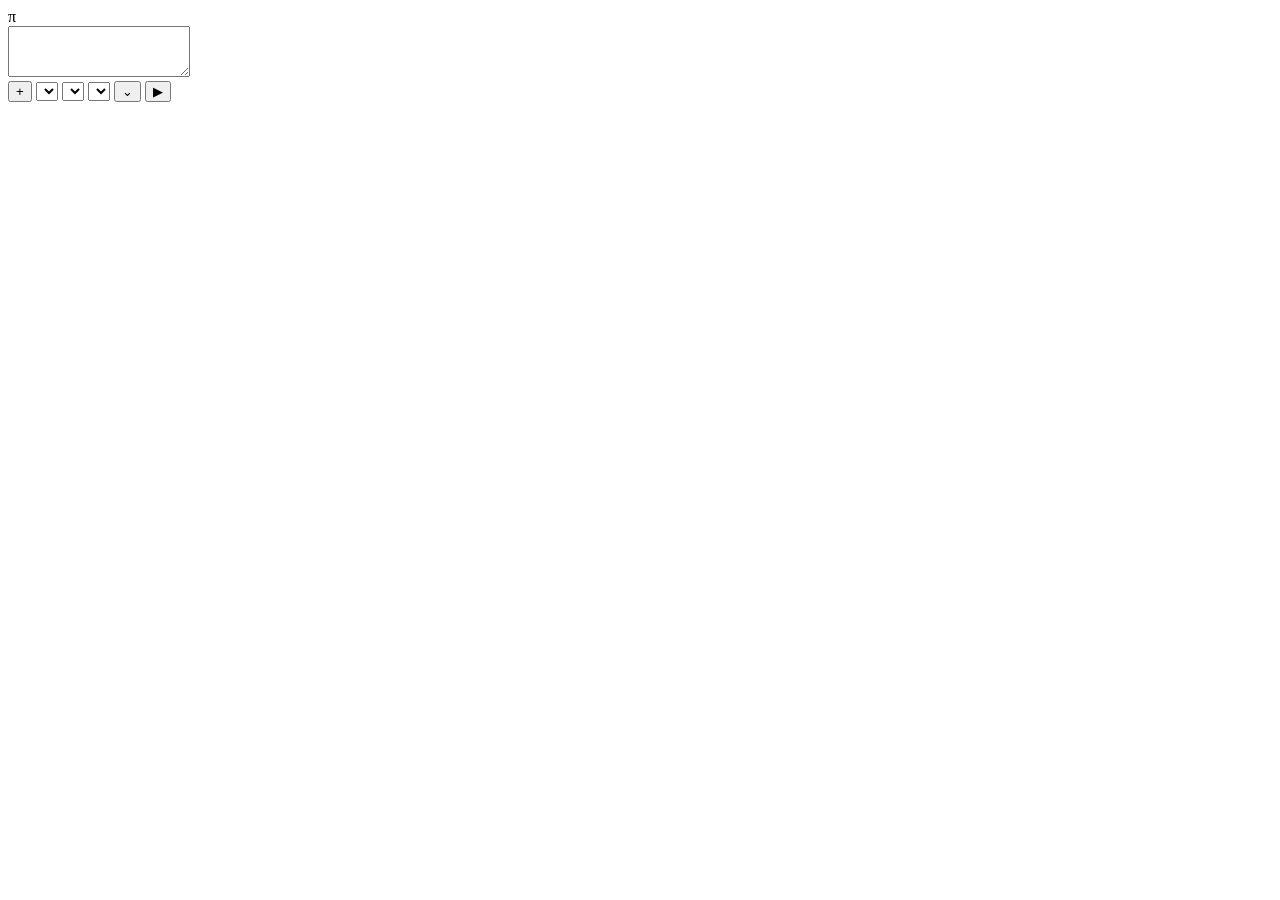
==== src/main/resources/web/chat.html @ 63f135c0 "feat(composer): move the composer and edits strip into JCEF Phase two of the move off Swing. The tra" ====
<!DOCTYPE html>
<html lang="en">
<head>
  <meta charset="utf-8">
  <meta http-equiv="Content-Security-Policy"
        content="default-src 'none'; style-src 'unsafe-inline'; script-src 'unsafe-inline'; img-src data:;">
  <title>Pi chat</title>
  <link rel="stylesheet" href="app.css">
</head>
<body class="chat">
<div id="chat-root">
  <div id="scroller" class="transcript">
    <div id="empty" class="empty">
      <div class="glyph">&pi;</div>
      <div class="empty-title"></div>
      <div class="empty-path"></div>
    </div>
    <div id="earlier"></div>
    <div id="messages"></div>
    <div id="streaming"></div>
  </div>

  <div id="edits" class="edits" hidden></div>

  <div id="composer">
    <div id="attachments" class="attachments" hidden></div>
    <div id="command-popup" class="command-popup" hidden></div>
    <div id="input-shell">
      <textarea id="input" rows="3" spellcheck="false"></textarea>
    </div>
    <div id="controls">
      <button id="attach" class="icon-btn" title="">+</button>
      <select id="provider" class="combo"></select>
      <select id="model" class="combo"></select>
      <select id="thinking" class="combo"></select>
      <span class="spacer"></span>
      <span id="context" class="context" hidden></span>
      <button id="compact" class="icon-btn" title="">⌄</button>
      <button id="stop" class="icon-btn danger" title="" hidden>■</button>
      <button id="send" class="icon-btn primary" title="">▶</button>
    </div>
  </div>
</div>
<script src="chat.js"></script>
</body>
</html>
---- src/main/resources/web/app.css ----
/*
 * Every colour and metric comes in as a CSS custom property set by the plugin, so the view
 * follows the IDE's theme and the user's font-size setting without the stylesheet knowing
 * anything about either.
 */
:root {
  --chat-bg: #141517;
  --surface-bg: #1b1c1f;
  --input-bg: #222327;
  --text-fg: #dfe1e5;
  --muted-fg: #8b9098;
  --accent: #4d8eff;
  --on-accent: #ffffff;
  --border: #2c2e33;
  --code-bg: #1e2024;
  --user-bubble-bg: #242830;
  --user-bubble-fg: #dfe1e5;
  --error-bg: #3b2b2b;
  --error-fg: #e07a7a;
  --thinking-fg: #868a91;
  --divider: #232428;
  --font: 13px system-ui, sans-serif;
  --mono: 12px ui-monospace, monospace;
}

* { box-sizing: border-box; }

html, body {
  margin: 0;
  height: 100%;
  overflow: hidden;
  background: var(--chat-bg);
  color: var(--text-fg);
  font: var(--font);
}

#root { display: flex; height: 100%; }

/* ------------------------------------------------------------------ sidebar */

#sidebar {
  width: 240px;
  min-width: 140px;
  flex: 0 0 auto;
  background: var(--surface-bg);
  border-right: 1px solid var(--border);
  overflow-y: auto;
}
#sidebar[hidden] { display: none; }

.sessions { padding: 4px 0; }

.session {
  padding: 6px 10px;
  cursor: default;
  white-space: nowrap;
  overflow: hidden;
  text-overflow: ellipsis;
}
.session:hover { background: var(--input-bg); }
.session.active { background: var(--accent); color: var(--on-accent); }
.session .when { color: var(--muted-fg); font-size: 0.85em; margin-left: 6px; }
.session.active .when { color: var(--on-accent); opacity: 0.8; }
.sessions-empty { padding: 10px; color: var(--muted-fg); }

/* --------------------------------------------------------------------- main */

#main { flex: 1 1 auto; display: flex; flex-direction: column; min-width: 0; }

#statusbar {
  display: flex;
  align-items: center;
  padding: 5px 12px;
  color: var(--muted-fg);
  font-size: 0.9em;
  flex: 0 0 auto;
}
#status { flex: 1 1 auto; overflow: hidden; text-overflow: ellipsis; white-space: nowrap; }
.branch::before { content: "⑂ "; }

.transcript {
  flex: 1 1 auto;
  overflow-y: auto;
  overflow-x: hidden;
  padding: 0 12px;
  /* Keeps the newest message pinned while content streams in above it. */
  overflow-anchor: auto;
}

.empty {
  height: 100%;
  display: flex;
  flex-direction: column;
  align-items: center;
  justify-content: center;
  color: var(--muted-fg);
}
.empty[hidden] { display: none; }
.empty .glyph { font-size: 56px; opacity: 0.25; }
.empty-title { margin-top: 10px; font-size: 1.15em; }
.empty-path { margin-top: 4px; font-size: 0.85em; opacity: 0.7; }

/* ----------------------------------------------------------------- messages */

.msg { padding: 10px 2px; border-bottom: 1px solid var(--divider); }
.msg-tool { padding: 0 2px 4px; border-bottom: none; }

.msg-user { display: flex; justify-content: flex-end; border-bottom: none; }
.msg-user .bubble {
  max-width: 85%;
  background: var(--user-bubble-bg);
  color: var(--user-bubble-fg);
  padding: 8px 12px;
  border-radius: 12px 12px 2px 12px;
}
.msg-user .bubble p:first-child { margin-top: 0; }
.msg-user .bubble p:last-child { margin-bottom: 0; }
.attached { opacity: 0.75; font-size: 0.9em; }

.msg-notice { color: var(--muted-fg); font-size: 0.9em; text-align: center; }

.msg p { margin: 0 0 6px; }
.msg h1, .msg h2, .msg h3, .msg h4 { margin: 10px 0 4px; font-size: 1.05em; }
.msg ul, .msg ol { margin: 2px 0 6px; padding-left: 22px; }
.msg li { margin: 1px 0; }
.msg a { color: var(--accent); }
.msg blockquote {
  margin: 4px 0 6px 8px;
  padding-left: 8px;
  border-left: 2px solid var(--muted-fg);
  color: var(--muted-fg);
}
.msg table { border-collapse: collapse; margin: 4px 0 8px; }
.msg th, .msg td { border: 1px solid var(--border); padding: 2px 8px; text-align: left; }
.msg code { font: var(--mono); background: var(--code-bg); padding: 0 3px; border-radius: 3px; }

.error-box {
  background: var(--error-bg);
  color: var(--error-fg);
  padding: 6px 10px;
  border-radius: 6px;
  margin: 4px 0;
}

.usage { color: var(--muted-fg); font-size: 0.8em; margin-top: 2px; }

/* --------------------------------------------------------- collapsible bits */

.sec { margin: 3px 0; }
.sec > summary {
  cursor: default;
  list-style: none;
  display: flex;
  align-items: baseline;
  gap: 8px;
  padding: 2px 0;
  color: var(--muted-fg);
  font-size: 0.9em;
}
.sec > summary::-webkit-details-marker { display: none; }
.sec > summary::before { content: "▸"; width: 10px; flex: 0 0 auto; }
.sec[open] > summary::before { content: "▾"; }
.sec-title { color: var(--accent); }
.sec.thinking .sec-title { color: var(--thinking-fg); }
.sec.error .sec-title { color: var(--error-fg); }
.sec-sub {
  overflow: hidden;
  text-overflow: ellipsis;
  white-space: nowrap;
  opacity: 0.8;
}
.thinking-body { color: var(--thinking-fg); font-size: 0.95em; padding: 2px 0 4px 18px; }

/* --------------------------------------------------------------- code blocks */

.code-wrap {
  background: var(--code-bg);
  border: 1px solid var(--border);
  border-radius: 6px;
  margin: 4px 0 8px;
  overflow: hidden;
}
.code-head {
  display: flex;
  align-items: center;
  padding: 2px 8px;
  color: var(--muted-fg);
  font-size: 0.8em;
}
.code-lang { flex: 1 1 auto; }
.code-copy {
  background: none;
  border: none;
  color: var(--muted-fg);
  cursor: default;
  font-size: 1.1em;
  padding: 0 2px;
}
.code-copy:hover { color: var(--text-fg); }
pre.code {
  margin: 0;
  padding: 6px 10px;
  font: var(--mono);
  overflow-x: auto;
  white-space: pre;
}

/* -------------------------------------------------------------------- edits */

.edits {
  flex: 0 0 auto;
  border-top: 1px solid var(--border);
  padding: 4px 12px;
  font-size: 0.9em;
  max-height: 110px;
  overflow-y: auto;
}
.edits[hidden] { display: none; }
.edit-row { display: flex; gap: 8px; padding: 1px 0; }
.edit-path { flex: 1 1 auto; overflow: hidden; text-overflow: ellipsis; white-space: nowrap; color: var(--accent); }
.edit-add { color: #6aa84f; }
.edit-del { color: var(--error-fg); }

/* ----------------------------------------------------------------- composer */

#composer {
  flex: 0 0 auto;
  background: var(--surface-bg);
  border-top: 1px solid var(--border);
  padding: 8px 10px;
  position: relative;
}

.attachments { display: flex; flex-wrap: wrap; gap: 6px; margin-bottom: 6px; }
.attachments[hidden] { display: none; }
.chip {
  display: flex;
  align-items: center;
  gap: 6px;
  background: var(--input-bg);
  border: 1px solid var(--border);
  border-radius: 12px;
  padding: 2px 8px;
  font-size: 0.85em;
}
.chip button { background: none; border: none; color: var(--muted-fg); cursor: default; }

#input-shell {
  background: var(--input-bg);
  border: 1px solid var(--border);
  border-radius: 8px;
  padding: 6px 8px;
}
#input-shell.focused { border-color: var(--accent); }

#input {
  width: 100%;
  background: transparent;
  border: none;
  outline: none;
  resize: none;
  color: var(--text-fg);
  font: var(--font);
  /* Grows with the message; the plugin caps it so the transcript keeps its room. */
  max-height: 180px;
  overflow-y: auto;
}
#input::placeholder { color: var(--muted-fg); }

#controls { display: flex; align-items: center; gap: 6px; margin-top: 8px; }
.spacer { flex: 1 1 auto; }

.combo {
  background: var(--input-bg);
  color: var(--text-fg);
  border: 1px solid var(--border);
  border-radius: 4px;
  padding: 3px 4px;
  font: var(--font);
  max-width: 170px;
}
.combo:disabled { opacity: 0.5; }

.icon-btn {
  background: var(--input-bg);
  color: var(--text-fg);
  border: 1px solid var(--border);
  border-radius: 6px;
  min-width: 30px;
  height: 26px;
  cursor: default;
  font: var(--font);
}
.icon-btn:hover { background: var(--border); }
.icon-btn.primary { background: var(--accent); color: var(--on-accent); border-color: var(--accent); }
.icon-btn.danger { color: var(--error-fg); }
.icon-btn[hidden] { display: none; }
.icon-btn:disabled { opacity: 0.5; }

.context { color: var(--muted-fg); font-size: 0.85em; }
.context[hidden] { display: none; }

/* ----------------------------------------------------------- command popup */

.command-popup {
  position: absolute;
  left: 10px;
  right: 10px;
  bottom: calc(100% - 4px);
  max-height: 220px;
  overflow-y: auto;
  background: var(--surface-bg);
  border: 1px solid var(--border);
  border-radius: 6px;
  z-index: 20;
}
.command-popup[hidden] { display: none; }
.cmd { display: flex; gap: 10px; padding: 3px 8px; }
.cmd.sel { background: var(--accent); color: var(--on-accent); }
.cmd-name { font-weight: 600; flex: 0 0 auto; }
.cmd-desc { color: var(--muted-fg); overflow: hidden; text-overflow: ellipsis; white-space: nowrap; }
.cmd.sel .cmd-desc { color: var(--on-accent); opacity: 0.85; }
.cmd-empty { padding: 6px 8px; color: var(--muted-fg); }

/* --------------------------------------------------- transcript-only shell */

body.transcript-only #scroller { height: 100%; padding: 0 12px; }

.earlier-row { display: flex; justify-content: center; padding: 6px 0 10px; }
.load-earlier {
  background: var(--input-bg);
  color: var(--text-fg);
  border: 1px solid var(--border);
  border-radius: 6px;
  padding: 3px 12px;
  font: var(--font);
  cursor: default;
}
.load-earlier:hover { background: var(--border); }

/* ------------------------------------------------- chat shell (phase two) */

body.chat #chat-root {
  display: flex;
  flex-direction: column;
  height: 100%;
}
body.chat #scroller { flex: 1 1 auto; min-height: 0; }
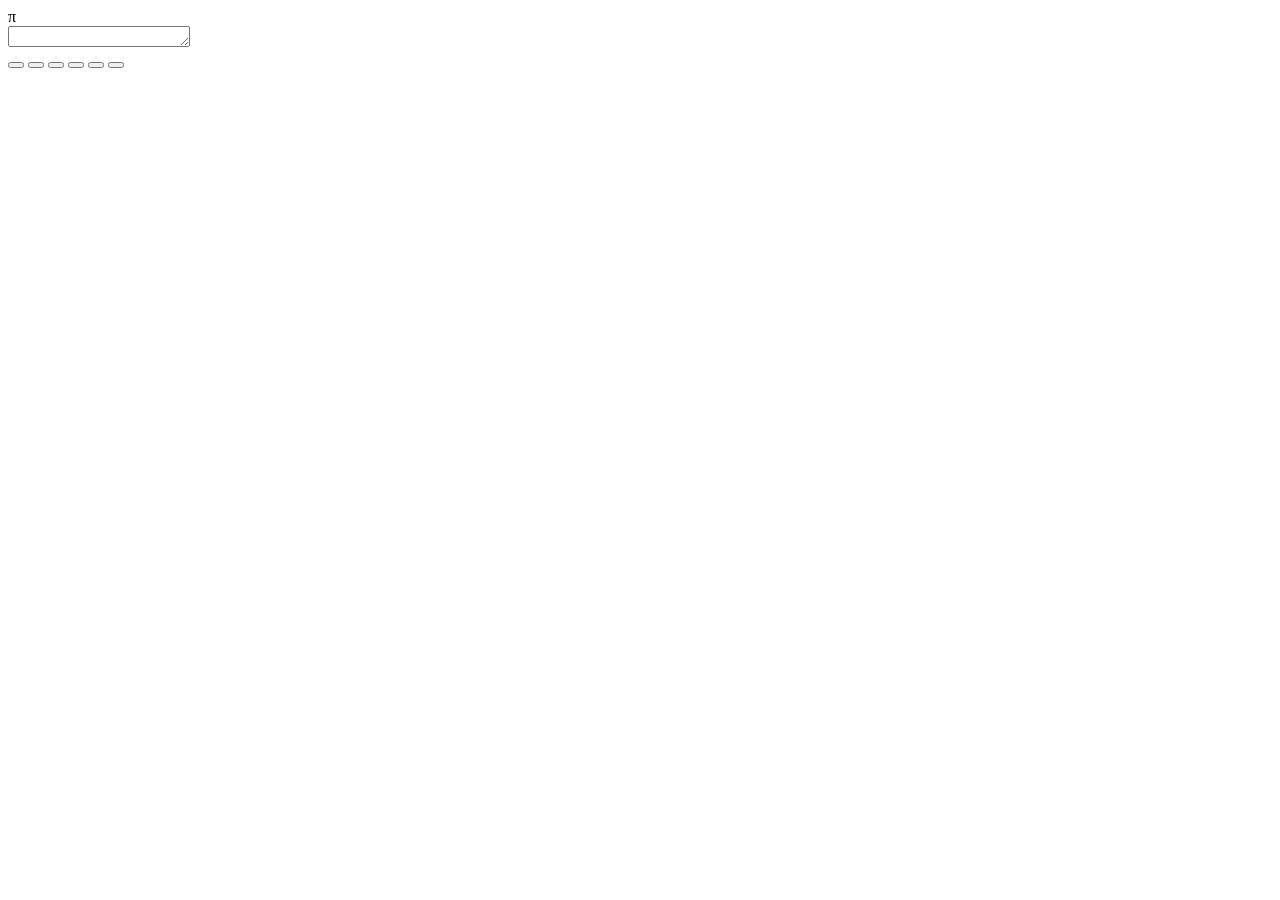
==== commit 5c07fa6e: "feat(composer): rebuild the chat surface to the supplied design Empty state: the pi mark in an accen" ====
--- a/src/main/resources/web/chat.html
+++ b/src/main/resources/web/chat.html
@@ -13,7 +13,7 @@
     <div id="empty" class="empty">
       <div class="glyph">&pi;</div>
       <div class="empty-title"></div>
-      <div class="empty-path"></div>
+      <div class="empty-subtitle"></div>
     </div>
     <div id="earlier"></div>
     <div id="messages"></div>
@@ -23,22 +23,25 @@
   <div id="edits" class="edits" hidden></div>
 
   <div id="composer">
-    <div id="attachments" class="attachments" hidden></div>
     <div id="command-popup" class="command-popup" hidden></div>
-    <div id="input-shell">
-      <textarea id="input" rows="3" spellcheck="false"></textarea>
+
+    <div id="composer-card">
+      <div id="attachments" class="attachments" hidden></div>
+      <textarea id="input" rows="1" spellcheck="false"></textarea>
+      <div id="controls">
+        <button id="attach" class="pill" type="button"></button>
+        <span class="control-divider"></span>
+        <button id="provider" class="pill menu" type="button"></button>
+        <button id="model" class="pill menu" type="button"></button>
+        <button id="thinking" class="pill menu" type="button"></button>
+        <button id="compact" class="pill menu" type="button"></button>
+        <span class="spacer"></span>
+        <button id="stop" class="pill danger" type="button" hidden></button>
+        <button id="send" class="pill primary" type="button"></button>
+      </div>
     </div>
-    <div id="controls">
-      <button id="attach" class="icon-btn" title="">+</button>
-      <select id="provider" class="combo"></select>
-      <select id="model" class="combo"></select>
-      <select id="thinking" class="combo"></select>
-      <span class="spacer"></span>
-      <span id="context" class="context" hidden></span>
-      <button id="compact" class="icon-btn" title="">⌄</button>
-      <button id="stop" class="icon-btn danger" title="" hidden>■</button>
-      <button id="send" class="icon-btn primary" title="">▶</button>
-    </div>
+
+    <div id="menu" class="menu-popup" hidden></div>
   </div>
 </div>
 <script src="chat.js"></script>
--- a/src/main/resources/web/app.css
+++ b/src/main/resources/web/app.css
@@ -10,7 +10,12 @@
   --text-fg: #dfe1e5;
   --muted-fg: #8b9098;
   --accent: #4d8eff;
+  --accent-hover: #3f7df0;
+  --accent-soft: #8a6cff;
+  --accent-border: #3d5c94;
   --on-accent: #ffffff;
+  --pill-bg: #23252b;
+  --pill-hover-bg: #2b2e35;
   --border: #2c2e33;
   --code-bg: #1e2024;
   --user-bubble-bg: #242830;
@@ -96,9 +101,23 @@
   color: var(--muted-fg);
 }
 .empty[hidden] { display: none; }
-.empty .glyph { font-size: 56px; opacity: 0.25; }
-.empty-title { margin-top: 10px; font-size: 1.15em; }
-.empty-path { margin-top: 4px; font-size: 0.85em; opacity: 0.7; }
+.empty .glyph {
+  font-size: 72px;
+  line-height: 1;
+  font-weight: 500;
+  /* The mark carries the only colour on an otherwise empty screen. */
+  background: linear-gradient(160deg, var(--accent), var(--accent-soft));
+  -webkit-background-clip: text;
+  background-clip: text;
+  color: transparent;
+}
+.empty-title {
+  margin-top: 22px;
+  font-size: 1.6em;
+  font-weight: 500;
+  color: var(--text-fg);
+}
+.empty-subtitle { margin-top: 10px; font-size: 0.95em; }
 
 /* ----------------------------------------------------------------- messages */
 
@@ -223,35 +242,38 @@
 
 /* ----------------------------------------------------------------- composer */
 
+/* The card is the only surface down here; a strip behind it would just draw a second edge. */
 #composer {
   flex: 0 0 auto;
-  background: var(--surface-bg);
-  border-top: 1px solid var(--border);
-  padding: 8px 10px;
+  padding: 8px 14px 14px;
   position: relative;
 }
 
-.attachments { display: flex; flex-wrap: wrap; gap: 6px; margin-bottom: 6px; }
+.attachments { display: flex; flex-wrap: wrap; gap: 6px; margin-bottom: 8px; }
 .attachments[hidden] { display: none; }
 .chip {
   display: flex;
   align-items: center;
   gap: 6px;
-  background: var(--input-bg);
-  border: 1px solid var(--border);
-  border-radius: 12px;
-  padding: 2px 8px;
+  background: var(--pill-bg);
+  border: 1px solid var(--border);
+  border-radius: 999px;
+  padding: 3px 10px;
   font-size: 0.85em;
 }
 .chip button { background: none; border: none; color: var(--muted-fg); cursor: default; }
 
-#input-shell {
-  background: var(--input-bg);
-  border: 1px solid var(--border);
-  border-radius: 8px;
-  padding: 6px 8px;
-}
-#input-shell.focused { border-color: var(--accent); }
+/*
+ * One card holds the message and its controls, so the whole composer reads as a single
+ * surface rather than a text box with a toolbar bolted underneath it.
+ */
+#composer-card {
+  background: var(--surface-bg);
+  border: 1px solid var(--border);
+  border-radius: 14px;
+  padding: 14px 14px 12px;
+}
+#composer-card.focused { border-color: var(--accent-border); }
 
 #input {
   width: 100%;
@@ -259,68 +281,140 @@
   border: none;
   outline: none;
   resize: none;
+  display: block;
   color: var(--text-fg);
   font: var(--font);
-  /* Grows with the message; the plugin caps it so the transcript keeps its room. */
+  line-height: 1.5;
+  /* Room for a couple of lines before it starts growing, so the card does not look cramped. */
+  min-height: 42px;
+  /* Grows with the message; capped so the transcript keeps its room. */
   max-height: 180px;
   overflow-y: auto;
 }
 #input::placeholder { color: var(--muted-fg); }
 
-#controls { display: flex; align-items: center; gap: 6px; margin-top: 8px; }
+#controls {
+  display: flex;
+  align-items: center;
+  gap: 8px;
+  margin-top: 10px;
+  flex-wrap: wrap;
+}
 .spacer { flex: 1 1 auto; }
-
-.combo {
-  background: var(--input-bg);
+.control-divider {
+  width: 1px;
+  height: 18px;
+  background: var(--border);
+  flex: 0 0 auto;
+}
+
+/* ------------------------------------------------------------------- pills */
+
+.pill {
+  display: inline-flex;
+  align-items: center;
+  gap: 6px;
+  max-width: 220px;
+  padding: 6px 12px;
+  border: 1px solid var(--border);
+  border-radius: 999px;
+  background: var(--pill-bg);
   color: var(--text-fg);
-  border: 1px solid var(--border);
-  border-radius: 4px;
-  padding: 3px 4px;
   font: var(--font);
-  max-width: 170px;
-}
-.combo:disabled { opacity: 0.5; }
-
-.icon-btn {
-  background: var(--input-bg);
-  color: var(--text-fg);
-  border: 1px solid var(--border);
+  line-height: 1.2;
+  cursor: default;
+  white-space: nowrap;
+}
+.pill:hover { background: var(--pill-hover-bg); border-color: var(--accent-border); }
+.pill[hidden] { display: none; }
+.pill:disabled { opacity: 0.45; }
+.pill:disabled:hover { background: var(--pill-bg); border-color: var(--border); }
+
+.pill .label { overflow: hidden; text-overflow: ellipsis; }
+/* The value carries the meaning; a "思考强度：" style prefix should not compete with it. */
+.pill .prefix { color: var(--muted-fg); }
+.pill .glyph-icon,
+.pill .chevron { flex: 0 0 auto; }
+.pill .chevron { color: var(--muted-fg); margin-left: 2px; }
+
+.pill.primary {
+  background: var(--accent);
+  border-color: var(--accent);
+  color: var(--on-accent);
+  padding: 6px 18px;
+}
+.pill.primary:hover { background: var(--accent-hover); border-color: var(--accent-hover); }
+.pill.primary:disabled:hover { background: var(--accent); border-color: var(--accent); }
+.pill.danger { color: var(--error-fg); }
+.pill.danger:hover { border-color: var(--error-fg); }
+
+/* ------------------------------------------------------------ pill dropdown */
+
+.menu-popup {
+  position: absolute;
+  z-index: 30;
+  min-width: 180px;
+  max-width: 340px;
+  max-height: 280px;
+  overflow-y: auto;
+  padding: 4px;
+  background: var(--surface-bg);
+  border: 1px solid var(--border);
+  border-radius: 10px;
+  box-shadow: 0 8px 24px rgba(0, 0, 0, 0.35);
+}
+.menu-popup[hidden] { display: none; }
+.menu-item {
+  display: flex;
+  align-items: center;
+  gap: 8px;
+  padding: 6px 10px;
   border-radius: 6px;
-  min-width: 30px;
-  height: 26px;
-  cursor: default;
-  font: var(--font);
-}
-.icon-btn:hover { background: var(--border); }
-.icon-btn.primary { background: var(--accent); color: var(--on-accent); border-color: var(--accent); }
-.icon-btn.danger { color: var(--error-fg); }
-.icon-btn[hidden] { display: none; }
-.icon-btn:disabled { opacity: 0.5; }
-
-.context { color: var(--muted-fg); font-size: 0.85em; }
-.context[hidden] { display: none; }
+  white-space: nowrap;
+}
+.menu-item:hover { background: var(--pill-hover-bg); }
+.menu-item .tick { width: 12px; flex: 0 0 auto; color: var(--accent); }
+.menu-item .menu-label { overflow: hidden; text-overflow: ellipsis; }
+.menu-item.selected .menu-label { color: var(--accent); }
+.menu-note {
+  padding: 6px 10px 4px;
+  color: var(--muted-fg);
+  font-size: 0.85em;
+  white-space: nowrap;
+}
+.menu-separator { height: 1px; margin: 4px 6px; background: var(--border); }
 
 /* ----------------------------------------------------------- command popup */
 
 .command-popup {
   position: absolute;
-  left: 10px;
-  right: 10px;
-  bottom: calc(100% - 4px);
-  max-height: 220px;
-  overflow-y: auto;
+  /* Lined up with the composer card it hangs above. */
+  left: 14px;
+  right: 14px;
+  bottom: calc(100% - 8px);
+  max-height: 240px;
+  overflow-y: auto;
+  padding: 4px;
   background: var(--surface-bg);
   border: 1px solid var(--border);
+  border-radius: 12px;
+  box-shadow: 0 8px 24px rgba(0, 0, 0, 0.35);
+  z-index: 20;
+}
+.command-popup[hidden] { display: none; }
+.cmd {
+  display: flex;
+  gap: 10px;
+  align-items: baseline;
+  padding: 6px 10px;
   border-radius: 6px;
-  z-index: 20;
-}
-.command-popup[hidden] { display: none; }
-.cmd { display: flex; gap: 10px; padding: 3px 8px; }
-.cmd.sel { background: var(--accent); color: var(--on-accent); }
+}
+/* A tinted row rather than a filled bar: the pills set the tone for the whole composer now. */
+.cmd.sel { background: var(--pill-hover-bg); }
 .cmd-name { font-weight: 600; flex: 0 0 auto; }
+.cmd.sel .cmd-name { color: var(--accent); }
 .cmd-desc { color: var(--muted-fg); overflow: hidden; text-overflow: ellipsis; white-space: nowrap; }
-.cmd.sel .cmd-desc { color: var(--on-accent); opacity: 0.85; }
-.cmd-empty { padding: 6px 8px; color: var(--muted-fg); }
+.cmd-empty { padding: 6px 10px; color: var(--muted-fg); }
 
 /* --------------------------------------------------- transcript-only shell */
 
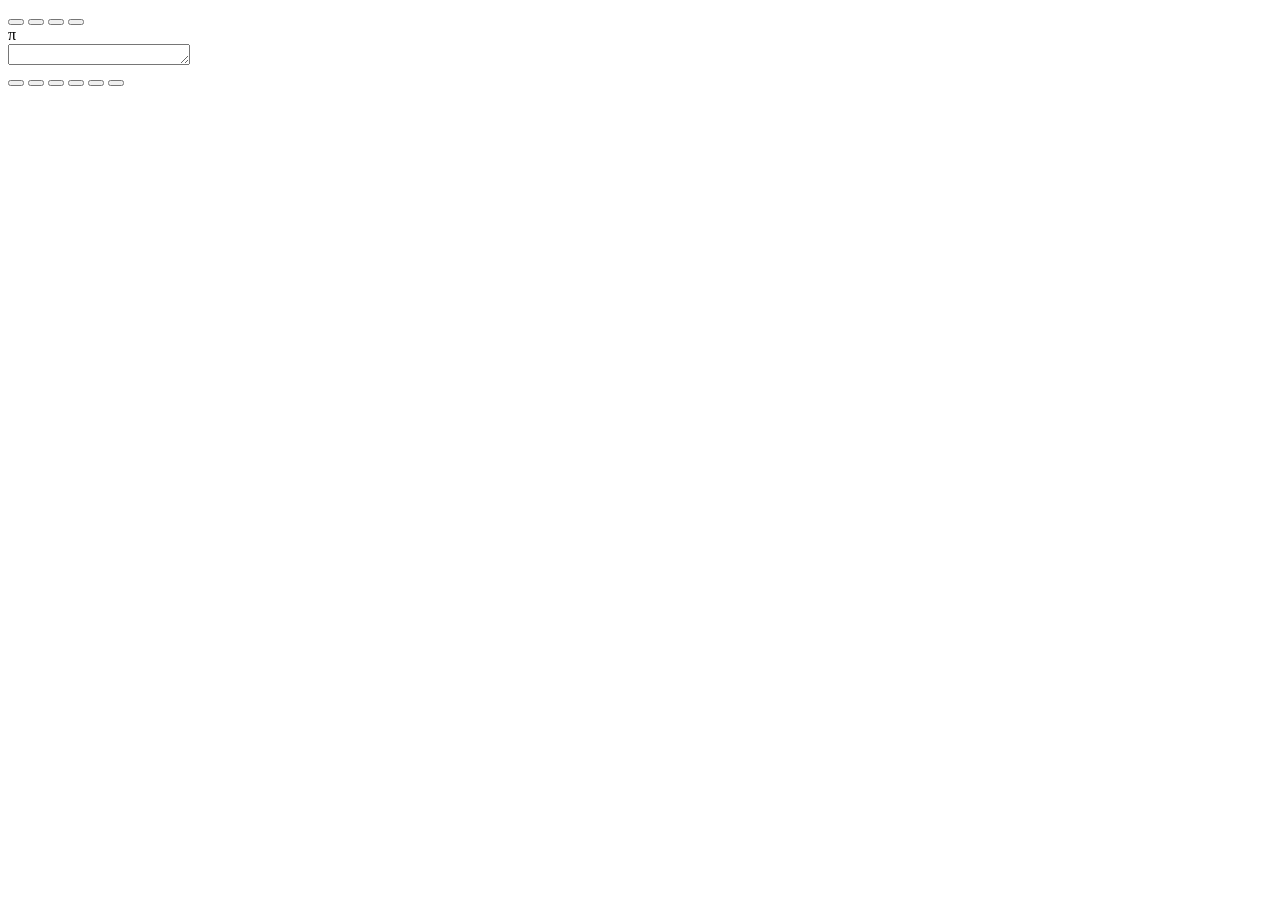
==== commit d3600381: "feat(shell): move the toolbar and session list into the chat page A Swing list beside a Chromium tra" ====
--- a/src/main/resources/web/chat.html
+++ b/src/main/resources/web/chat.html
@@ -9,6 +9,18 @@
 </head>
 <body class="chat">
 <div id="chat-root">
+  <div id="sidebar">
+    <div id="toolbar">
+      <button id="new-session" class="tool-btn" type="button"></button>
+      <button id="refresh-sessions" class="tool-btn" type="button"></button>
+      <span class="tool-divider"></span>
+      <button id="toggle-sidebar" class="tool-btn" type="button"></button>
+      <button id="open-settings" class="tool-btn" type="button"></button>
+    </div>
+    <div id="sessions" class="sessions"></div>
+  </div>
+
+  <div id="main">
   <div id="scroller" class="transcript">
     <div id="empty" class="empty">
       <div class="glyph">&pi;</div>
@@ -18,6 +30,11 @@
     <div id="earlier"></div>
     <div id="messages"></div>
     <div id="streaming"></div>
+    <div id="activity" class="activity" role="status" aria-live="polite" hidden>
+      <span class="assistant-mark" aria-hidden="true">π</span>
+      <span class="typing-dots" aria-hidden="true"><i></i><i></i><i></i></span>
+      <span class="sr-only"></span>
+    </div>
   </div>
 
   <div id="edits" class="edits" hidden></div>
@@ -41,8 +58,11 @@
       </div>
     </div>
 
-    <div id="menu" class="menu-popup" hidden></div>
+    <div id="menu" class="menu-popup" role="menu" hidden></div>
   </div>
+  </div>
+
+  <div id="session-menu" class="menu-popup" role="menu" hidden></div>
 </div>
 <script src="chat.js"></script>
 </body>
--- a/src/main/resources/web/app.css
+++ b/src/main/resources/web/app.css
@@ -6,6 +6,7 @@
 :root {
   --chat-bg: #141517;
   --surface-bg: #1b1c1f;
+  --elevated-bg: #272a31;
   --input-bg: #222327;
   --text-fg: #dfe1e5;
   --muted-fg: #8b9098;
@@ -13,6 +14,7 @@
   --accent-hover: #3f7df0;
   --accent-soft: #8a6cff;
   --accent-border: #3d5c94;
+  --accent-tint: #1f293d;
   --on-accent: #ffffff;
   --pill-bg: #23252b;
   --pill-hover-bg: #2b2e35;
@@ -23,12 +25,18 @@
   --error-bg: #3b2b2b;
   --error-fg: #e07a7a;
   --thinking-fg: #868a91;
+  --success-fg: #63b46c;
+  --success-bg: #192b20;
+  --assistant-bg: #1c1e23;
+  --assistant-border: #30343c;
   --divider: #232428;
   --font: 13px system-ui, sans-serif;
   --mono: 12px ui-monospace, monospace;
 }
 
 * { box-sizing: border-box; }
+
+::selection { background: var(--accent); color: var(--on-accent); }
 
 html, body {
   margin: 0;
@@ -37,36 +45,415 @@
   background: var(--chat-bg);
   color: var(--text-fg);
   font: var(--font);
-}
+  line-height: 1.55;
+  text-rendering: optimizeLegibility;
+}
+
+button, textarea { -webkit-font-smoothing: antialiased; }
+button { touch-action: manipulation; }
+button:focus-visible, input:focus-visible, textarea:focus-visible, summary:focus-visible, .edit-path:focus-visible {
+  outline: 2px solid var(--accent);
+  outline-offset: 2px;
+}
+
+/* =============================================================== settings */
+
+.settings-app { line-height: 1.45; }
+
+#settings-root {
+  display: grid;
+  grid-template-columns: 220px minmax(0, 1fr);
+  height: 100%;
+  min-width: 0;
+}
+
+.settings-sidebar {
+  display: flex;
+  flex-direction: column;
+  min-width: 0;
+  padding: 18px 12px 14px;
+  border-right: 1px solid var(--border);
+  background: color-mix(in srgb, var(--surface-bg) 84%, var(--chat-bg));
+}
+
+.settings-brand {
+  display: flex;
+  align-items: center;
+  gap: 10px;
+  min-height: 38px;
+  padding: 0 10px 16px;
+  font-size: 1.05em;
+  font-weight: 680;
+}
+
+.settings-logo {
+  display: grid;
+  place-items: center;
+  width: 28px;
+  height: 28px;
+  border: 1px solid var(--accent-border);
+  border-radius: 9px;
+  background: var(--accent-tint);
+  color: var(--accent);
+  font: 700 18px/1 Georgia, serif;
+}
+
+#settings-nav { display: flex; flex: 1 1 auto; flex-direction: column; gap: 4px; }
+
+.settings-nav-item,
+.nav-reset {
+  display: flex;
+  align-items: center;
+  gap: 11px;
+  width: 100%;
+  min-height: 38px;
+  padding: 8px 11px;
+  border: 0;
+  border-radius: 9px;
+  background: transparent;
+  color: var(--muted-fg);
+  font: inherit;
+  text-align: left;
+  cursor: pointer;
+}
+
+.settings-nav-item span { width: 18px; color: inherit; text-align: center; }
+.settings-nav-item:hover, .nav-reset:hover { background: var(--pill-hover-bg); color: var(--text-fg); }
+.settings-nav-item.active { background: var(--accent-tint); color: var(--accent); font-weight: 620; }
+.nav-reset { flex: 0 0 auto; border-top: 1px solid var(--divider); border-radius: 0; margin-top: 12px; padding-top: 14px; }
+
+.settings-main { min-width: 0; overflow: auto; background: var(--chat-bg); }
+.embedded-toolbar {
+  position: sticky;
+  z-index: 20;
+  top: 0;
+  display: flex;
+  align-items: center;
+  justify-content: space-between;
+  min-height: 48px;
+  padding: 7px clamp(18px, 4vw, 48px);
+  border-bottom: 1px solid var(--divider);
+  background: color-mix(in srgb, var(--chat-bg) 94%, transparent);
+  backdrop-filter: blur(12px);
+}
+.embedded-toolbar[hidden] { display: none; }
+.embedded-back {
+  display: inline-flex;
+  align-items: center;
+  gap: 7px;
+  min-height: 34px;
+  padding: 6px 9px;
+  border: 0;
+  border-radius: 8px;
+  background: transparent;
+  color: var(--text-fg);
+  font: inherit;
+  cursor: pointer;
+}
+.embedded-back:hover { background: var(--pill-hover-bg); }
+.settings-icon { display: block; flex: 0 0 auto; }
+.save-state { color: var(--success-fg); font-size: 0.88em; opacity: 0; transform: translateY(2px); transition: opacity 140ms ease-out, transform 140ms ease-out; }
+.save-state.visible { opacity: 1; transform: none; }
+.embedded-settings .settings-page { padding-top: 22px; }
+.settings-page { display: none; width: 100%; max-width: 1120px; margin: 0 auto; padding: 30px clamp(24px, 4vw, 56px) 48px; }
+.settings-page.active { display: block; animation: settings-page-in 140ms ease-out; }
+
+.page-heading { margin: 0 0 24px; }
+.page-heading h1 { margin: 0; font-size: 1.72em; line-height: 1.2; letter-spacing: -0.025em; }
+.page-heading p { max-width: 720px; margin: 7px 0 0; color: var(--muted-fg); }
+.page-heading-actions { display: flex; align-items: flex-start; justify-content: space-between; gap: 22px; }
+.header-actions { display: flex; flex-wrap: wrap; justify-content: flex-end; gap: 8px; }
+
+.settings-card {
+  margin-bottom: 16px;
+  padding: 20px;
+  border: 1px solid var(--assistant-border);
+  border-radius: 14px;
+  background: var(--assistant-bg);
+  box-shadow: 0 3px 12px rgba(0, 0, 0, 0.045);
+}
+
+.card-heading { display: flex; align-items: flex-start; justify-content: space-between; gap: 16px; margin-bottom: 16px; }
+.card-heading h2, .section-title h2 { margin: 0; font-size: 1.04em; font-weight: 650; }
+.card-heading p { margin: 4px 0 0; color: var(--muted-fg); font-size: 0.9em; }
+
+.choice-grid { display: grid; gap: 10px; }
+.choice-grid.three { grid-template-columns: repeat(3, minmax(0, 1fr)); }
+.choice {
+  position: relative;
+  display: flex;
+  align-items: center;
+  gap: 10px;
+  min-width: 0;
+  min-height: 48px;
+  padding: 10px 12px;
+  border: 1px solid var(--border);
+  border-radius: 10px;
+  background: var(--input-bg);
+  color: var(--text-fg);
+  font: inherit;
+  cursor: pointer;
+}
+.choice:hover { border-color: var(--accent-border); background: var(--pill-hover-bg); }
+.choice.selected { border-color: var(--accent); background: var(--accent-tint); }
+.choice-icon { color: var(--accent); font-weight: 700; }
+.choice i { visibility: hidden; margin-left: auto; color: var(--accent); font-style: normal; }
+.choice.selected i { visibility: visible; }
+
+.setting-list { display: grid; gap: 2px; }
+.setting-row, .range-row {
+  display: flex;
+  align-items: center;
+  justify-content: space-between;
+  gap: 20px;
+  min-height: 46px;
+  padding: 8px 2px;
+  border-bottom: 1px solid var(--divider);
+}
+.setting-row:last-child { border-bottom: 0; }
+.range-row { margin-top: 6px; border-top: 1px solid var(--divider); border-bottom: 0; }
+.range-row > div:first-child { display: flex; flex-direction: column; }
+.range-row span { color: var(--muted-fg); font-size: 0.86em; }
+.range-control { display: flex; align-items: center; gap: 12px; min-width: 220px; }
+.range-control input { width: 170px; accent-color: var(--accent); }
+.range-control output { width: 42px; color: var(--muted-fg); font-family: var(--mono); text-align: right; }
+
+.switch-input { position: absolute; width: 1px; height: 1px; opacity: 0; }
+.switch {
+  position: relative;
+  flex: 0 0 auto;
+  width: 38px;
+  height: 22px;
+  border: 1px solid var(--border);
+  border-radius: 999px;
+  background: var(--input-bg);
+  cursor: pointer;
+  transition: background 120ms, border-color 120ms;
+}
+.switch::after { content: ""; position: absolute; top: 3px; left: 3px; width: 14px; height: 14px; border-radius: 50%; background: var(--muted-fg); transition: transform 140ms, background 140ms; }
+.switch-input:checked + .switch { border-color: var(--accent); background: var(--accent); }
+.switch-input:checked + .switch::after { transform: translateX(16px); background: var(--on-accent); }
+.switch-input:focus-visible + .switch { outline: 2px solid var(--accent); outline-offset: 2px; }
+
+.button, .icon-button, .text-link {
+  min-height: 34px;
+  padding: 7px 12px;
+  border: 1px solid var(--border);
+  border-radius: 9px;
+  background: var(--input-bg);
+  color: var(--text-fg);
+  font: inherit;
+  white-space: nowrap;
+  cursor: pointer;
+}
+.button:hover, .icon-button:hover { border-color: var(--accent-border); background: var(--pill-hover-bg); }
+.button:active, .icon-button:active, .choice:active, .settings-nav-item:active, .embedded-back:active { filter: brightness(0.92); }
+.button.primary { border-color: var(--accent); background: var(--accent); color: var(--on-accent); }
+.button.primary:hover { background: var(--accent-hover); }
+.button.small { min-height: 29px; padding: 4px 9px; font-size: 0.88em; }
+.button.ghost { background: transparent; }
+.button.danger-text { border-color: transparent; background: transparent; color: var(--error-fg); }
+.button:disabled { opacity: 0.45; cursor: not-allowed; }
+.icon-button { padding-inline: 10px; }
+.text-link { min-height: 0; padding: 0; border: 0; background: transparent; color: var(--accent); }
+
+.inline-status { min-height: 24px; margin: -12px 0 10px; color: var(--muted-fg); font-size: 0.9em; }
+.inline-status.error { color: var(--error-fg); }
+.inline-status.busy::before { content: ""; display: inline-block; width: 10px; height: 10px; margin-right: 8px; border: 2px solid var(--border); border-top-color: var(--accent); border-radius: 50%; animation: settings-spin 700ms linear infinite; }
+
+.resource-sections, .resource-grid { display: grid; gap: 10px; }
+.resource-section { margin-bottom: 20px; }
+.section-title { display: flex; align-items: center; justify-content: space-between; gap: 12px; min-height: 30px; color: var(--text-fg); }
+.section-title > span { color: var(--muted-fg); font-size: 0.86em; }
+.resource-card {
+  display: flex;
+  align-items: center;
+  gap: 14px;
+  min-width: 0;
+  min-height: 72px;
+  margin-top: 8px;
+  padding: 13px 14px;
+  border: 1px solid var(--assistant-border);
+  border-radius: 12px;
+  background: var(--assistant-bg);
+}
+.resource-card:hover { border-color: var(--accent-border); }
+.resource-icon { display: grid; flex: 0 0 auto; place-items: center; width: 38px; height: 38px; border-radius: 11px; font-weight: 700; }
+.provider-icon { background: var(--accent-tint); color: var(--accent); }
+.skill-icon { background: var(--success-bg); color: var(--success-fg); }
+.plugin-icon { background: color-mix(in srgb, var(--accent-soft) 14%, var(--input-bg)); color: var(--accent-soft); }
+.resource-copy { min-width: 0; flex: 1 1 auto; }
+.resource-name { display: flex; align-items: center; gap: 8px; font-weight: 620; }
+.resource-copy p { margin: 4px 0 0; color: var(--muted-fg); font-size: 0.9em; overflow-wrap: anywhere; }
+.resource-copy code { display: block; margin-top: 4px; color: var(--muted-fg); font: var(--mono); overflow: hidden; text-overflow: ellipsis; white-space: nowrap; }
+.resource-actions { display: flex; flex: 0 0 auto; gap: 5px; }
+.resource-toggle { position: relative; display: flex; }
+.badge { padding: 2px 7px; border-radius: 999px; background: var(--pill-bg); color: var(--muted-fg); font-size: 0.72em; font-weight: 500; }
+.badge.active { background: var(--success-bg); color: var(--success-fg); }
+.resource-empty { display: grid; min-height: 180px; place-items: center; align-content: center; color: var(--muted-fg); text-align: center; }
+.resource-empty > span { font-size: 2em; color: var(--accent); opacity: 0.7; }
+.resource-empty p { max-width: 480px; margin: 10px 0; }
+
+.install-card { display: grid; gap: 13px; }
+.field { display: grid; gap: 6px; color: var(--text-fg); font-weight: 600; }
+.field small, .field-hint { color: var(--muted-fg); font-size: 0.86em; font-weight: 400; }
+.field-hint { margin: -4px 0 14px; overflow-wrap: anywhere; }
+.field-hint.error { color: var(--error-fg); }
+.field input, .field textarea {
+  width: 100%;
+  min-height: 36px;
+  padding: 8px 10px;
+  border: 1px solid var(--border);
+  border-radius: 8px;
+  outline: none;
+  background: var(--input-bg);
+  color: var(--text-fg);
+  font: var(--font);
+}
+.field textarea { resize: vertical; font: var(--mono); }
+.field input:focus, .field textarea:focus { border-color: var(--accent); box-shadow: 0 0 0 2px var(--accent-tint); }
+.input-action { display: flex; gap: 8px; min-width: 0; }
+.input-action input { min-width: 0; flex: 1 1 auto; }
+.scope-options { display: flex; gap: 18px; color: var(--muted-fg); }
+.scope-options input { accent-color: var(--accent); }
+
+.search-results { display: grid; gap: 6px; max-height: 260px; overflow: auto; }
+.search-results.large { max-height: 430px; }
+.search-result { display: flex; align-items: center; justify-content: space-between; gap: 12px; width: 100%; min-width: 0; padding: 10px 11px; border: 1px solid var(--divider); border-radius: 9px; background: var(--input-bg); color: var(--text-fg); text-align: left; }
+.search-result > div:first-child { min-width: 0; }
+.search-result code, .search-result small { display: block; color: var(--muted-fg); font: var(--mono); }
+.search-result p { margin: 3px 0; color: var(--muted-fg); font-size: 0.88em; }
+.search-result > div:last-child { display: flex; gap: 6px; }
+.result-button { font: inherit; cursor: pointer; }
+.result-button:hover { border-color: var(--accent-border); }
+
+.modal-backdrop { position: fixed; z-index: 50; inset: 0; display: grid; place-items: center; padding: 28px; background: rgba(0, 0, 0, 0.52); }
+.modal-backdrop[hidden] { display: none; }
+.modal { width: min(620px, 100%); max-height: calc(100vh - 56px); overflow: auto; border: 1px solid var(--assistant-border); border-radius: 15px; background: var(--surface-bg); box-shadow: 0 24px 70px rgba(0, 0, 0, 0.38); }
+.modal-header { position: sticky; top: 0; z-index: 1; display: flex; align-items: center; justify-content: space-between; gap: 12px; padding: 16px 18px; border-bottom: 1px solid var(--divider); background: var(--surface-bg); }
+.modal-header h2 { margin: 0; font-size: 1.12em; }
+.close-button { min-height: 30px; border: 0; background: transparent; font-size: 1.4em; }
+.modal-form { display: grid; gap: 14px; padding: 18px; }
+.modal-actions { display: flex; justify-content: flex-end; gap: 8px; padding-top: 4px; }
+
+@keyframes settings-spin { to { transform: rotate(360deg); } }
+@keyframes settings-page-in { from { opacity: 0; transform: translateY(3px); } to { opacity: 1; transform: none; } }
+
+@media (max-width: 760px) {
+  #settings-root { grid-template-columns: 58px minmax(0, 1fr); }
+  .settings-sidebar { padding-inline: 8px; }
+  .settings-brand { padding-inline: 6px; }
+  .settings-brand #settings-title, .settings-nav-item:not(.active)::after, .settings-nav-item { font-size: 0; }
+  .settings-nav-item { justify-content: center; padding-inline: 0; }
+  .settings-nav-item span { width: auto; font-size: 15px; }
+  .nav-reset { justify-content: center; overflow: hidden; font-size: 0; }
+  .nav-reset::first-letter { font-size: 16px; }
+  .settings-page { padding: 22px 18px 36px; }
+  .embedded-toolbar { padding-inline: 12px; }
+  .page-heading-actions { flex-direction: column; }
+  .header-actions { justify-content: flex-start; }
+  .choice-grid.three { grid-template-columns: 1fr; }
+  .resource-card { align-items: flex-start; flex-wrap: wrap; }
+  .resource-actions { width: 100%; padding-left: 52px; }
+  .range-row { align-items: flex-start; flex-direction: column; }
+}
+
+@media (prefers-reduced-motion: reduce) {
+  .settings-page.active, .inline-status.busy::before { animation: none; }
+  .switch, .switch::after { transition: none; }
+  .save-state { transition: none; }
+}
+
+.sr-only {
+  position: absolute;
+  width: 1px;
+  height: 1px;
+  padding: 0;
+  margin: -1px;
+  overflow: hidden;
+  clip: rect(0, 0, 0, 0);
+  white-space: nowrap;
+  border: 0;
+}
+
+::-webkit-scrollbar { width: 10px; height: 10px; }
+::-webkit-scrollbar-track { background: transparent; }
+::-webkit-scrollbar-thumb {
+  background: var(--border);
+  border: 3px solid transparent;
+  border-radius: 999px;
+  background-clip: padding-box;
+}
+::-webkit-scrollbar-thumb:hover { background-color: var(--muted-fg); }
 
 #root { display: flex; height: 100%; }
 
 /* ------------------------------------------------------------------ sidebar */
 
 #sidebar {
-  width: 240px;
-  min-width: 140px;
+  width: 250px;
+  min-width: 160px;
   flex: 0 0 auto;
+  display: flex;
+  flex-direction: column;
   background: var(--surface-bg);
   border-right: 1px solid var(--border);
-  overflow-y: auto;
-}
-#sidebar[hidden] { display: none; }
-
-.sessions { padding: 4px 0; }
+  min-height: 0;
+}
+/*
+ * Collapsed, the sidebar keeps its toolbar: the button that brings it back lives there, and a
+ * toggle you cannot reach once you have used it is not a toggle.
+ */
+#sidebar.collapsed { width: auto; min-width: 0; }
+#sidebar.collapsed #sessions { display: none; }
+#sidebar.collapsed #toolbar { flex-wrap: wrap; width: 40px; }
+
+#toolbar {
+  display: flex;
+  align-items: center;
+  gap: 2px;
+  flex: 0 0 auto;
+  padding: 6px 8px;
+  border-bottom: 1px solid var(--border);
+}
+.tool-btn {
+  display: inline-flex;
+  align-items: center;
+  justify-content: center;
+  width: 26px;
+  height: 26px;
+  padding: 0;
+  border: 1px solid transparent;
+  border-radius: 6px;
+  background: transparent;
+  color: var(--muted-fg);
+  cursor: default;
+  font: var(--font);
+}
+.tool-btn:hover { background: var(--pill-hover-bg); color: var(--text-fg); }
+.tool-btn.on { background: var(--pill-bg); border-color: var(--accent-border); color: var(--text-fg); }
+.tool-divider { width: 1px; height: 16px; margin: 0 4px; background: var(--border); flex: 0 0 auto; }
+
+.sessions { flex: 1 1 auto; min-height: 0; overflow-y: auto; padding: 6px; }
 
 .session {
-  padding: 6px 10px;
+  padding: 7px 10px;
+  border-radius: 8px;
   cursor: default;
-  white-space: nowrap;
+  overflow: hidden;
+}
+.session + .session { margin-top: 2px; }
+.session:hover { background: var(--pill-hover-bg); }
+.session.active { background: var(--pill-bg); box-shadow: inset 2px 0 0 var(--accent); }
+.session-title {
+  display: block;
   overflow: hidden;
   text-overflow: ellipsis;
-}
-.session:hover { background: var(--input-bg); }
-.session.active { background: var(--accent); color: var(--on-accent); }
-.session .when { color: var(--muted-fg); font-size: 0.85em; margin-left: 6px; }
-.session.active .when { color: var(--on-accent); opacity: 0.8; }
-.sessions-empty { padding: 10px; color: var(--muted-fg); }
+  white-space: nowrap;
+}
+.session.active .session-title { color: var(--accent); }
+.session .when { display: block; margin-top: 2px; color: var(--muted-fg); font-size: 0.85em; }
+.sessions-empty { padding: 12px 10px; color: var(--muted-fg); }
 
 /* --------------------------------------------------------------------- main */
 
@@ -87,7 +474,8 @@
   flex: 1 1 auto;
   overflow-y: auto;
   overflow-x: hidden;
-  padding: 0 12px;
+  padding: 0 clamp(10px, 1.4vw, 24px) 12px;
+  scroll-padding-block: 16px;
   /* Keeps the newest message pinned while content streams in above it. */
   overflow-anchor: auto;
 }
@@ -99,87 +487,224 @@
   align-items: center;
   justify-content: center;
   color: var(--muted-fg);
+  max-width: 680px;
+  margin: 0 auto;
+  padding: 32px;
+  text-align: center;
 }
 .empty[hidden] { display: none; }
 .empty .glyph {
-  font-size: 72px;
+  display: grid;
+  place-items: center;
+  width: 80px;
+  height: 80px;
+  border: 1px solid var(--assistant-border);
+  border-radius: 24px;
+  background: linear-gradient(145deg, var(--elevated-bg), var(--accent-tint));
+  box-shadow: 0 18px 44px rgba(0, 0, 0, 0.16), inset 0 1px rgba(255, 255, 255, 0.06);
+  color: var(--accent);
+  font-size: 46px;
   line-height: 1;
-  font-weight: 500;
-  /* The mark carries the only colour on an otherwise empty screen. */
-  background: linear-gradient(160deg, var(--accent), var(--accent-soft));
-  -webkit-background-clip: text;
-  background-clip: text;
-  color: transparent;
+  font-weight: 600;
 }
 .empty-title {
-  margin-top: 22px;
-  font-size: 1.6em;
-  font-weight: 500;
+  margin-top: 24px;
+  font-size: 1.45em;
+  font-weight: 650;
+  letter-spacing: -0.015em;
   color: var(--text-fg);
 }
-.empty-subtitle { margin-top: 10px; font-size: 0.95em; }
+.empty-subtitle { margin-top: 8px; max-width: 440px; font-size: 0.95em; line-height: 1.6; }
 
 /* ----------------------------------------------------------------- messages */
 
-.msg { padding: 10px 2px; border-bottom: 1px solid var(--divider); }
-.msg-tool { padding: 0 2px 4px; border-bottom: none; }
-
-.msg-user { display: flex; justify-content: flex-end; border-bottom: none; }
+#earlier,
+#messages,
+#streaming,
+.activity {
+  width: 100%;
+  min-width: 0;
+}
+
+#messages,
+#streaming {
+  display: flex;
+  flex-direction: column;
+  gap: 10px;
+}
+
+#messages { padding-top: 12px; }
+#streaming:not(:empty) { padding-top: 10px; }
+
+.msg {
+  width: 100%;
+  min-width: 0;
+  animation: message-in 180ms ease-out both;
+}
+
+/*
+ * Streaming HTML is replaced on every coalesced token flush. Re-running the entry fade on each
+ * replacement kept the live reply permanently half-transparent and looked like the whole card
+ * was flashing. Completed/appended messages still get one entry transition; the live node does
+ * not animate at all.
+ */
+#streaming .msg { animation: none; }
+
+.msg-assistant {
+  position: relative;
+  overflow: hidden;
+  padding: 14px 16px 13px 18px;
+  border: 1px solid var(--assistant-border);
+  border-radius: 14px;
+  background: var(--assistant-bg);
+  box-shadow: 0 2px 8px rgba(0, 0, 0, 0.05);
+}
+.msg-assistant::before {
+  content: "";
+  position: absolute;
+  inset: 12px auto 12px 0;
+  width: 3px;
+  border-radius: 0 999px 999px 0;
+  background: linear-gradient(180deg, var(--accent), var(--accent-soft));
+}
+
+.message-heading {
+  display: flex;
+  align-items: center;
+  gap: 7px;
+  margin-bottom: 9px;
+  color: var(--text-fg);
+  font-size: 0.82em;
+  font-weight: 650;
+  letter-spacing: 0.01em;
+}
+.assistant-mark {
+  display: inline-grid;
+  place-items: center;
+  width: 22px;
+  height: 22px;
+  flex: 0 0 auto;
+  border: 1px solid var(--accent-border);
+  border-radius: 7px;
+  background: var(--accent-tint);
+  color: var(--accent);
+  font-size: 14px;
+  font-weight: 700;
+  line-height: 1;
+}
+.message-content { min-width: 0; }
+
+.msg-user { display: flex; justify-content: flex-end; padding: 4px 0; }
+.user-stack { display: flex; max-width: min(82%, 680px); flex-direction: column; align-items: flex-end; }
+.user-heading { margin: 0 4px 5px 0; color: var(--muted-fg); font-weight: 550; }
 .msg-user .bubble {
-  max-width: 85%;
+  max-width: 100%;
   background: var(--user-bubble-bg);
   color: var(--user-bubble-fg);
-  padding: 8px 12px;
-  border-radius: 12px 12px 2px 12px;
+  padding: 10px 14px;
+  border: 1px solid var(--user-bubble-bg);
+  border-radius: 14px 14px 4px 14px;
+  box-shadow: 0 3px 10px rgba(0, 0, 0, 0.10);
 }
 .msg-user .bubble p:first-child { margin-top: 0; }
 .msg-user .bubble p:last-child { margin-bottom: 0; }
-.attached { opacity: 0.75; font-size: 0.9em; }
-
-.msg-notice { color: var(--muted-fg); font-size: 0.9em; text-align: center; }
-
-.msg p { margin: 0 0 6px; }
-.msg h1, .msg h2, .msg h3, .msg h4 { margin: 10px 0 4px; font-size: 1.05em; }
-.msg ul, .msg ol { margin: 2px 0 6px; padding-left: 22px; }
-.msg li { margin: 1px 0; }
+.attached { opacity: 0.82; font-size: 0.88em; }
+
+.msg-notice { padding: 4px 0; color: var(--muted-fg); font-size: 0.86em; text-align: center; }
+.msg-notice span {
+  display: inline-flex;
+  align-items: center;
+  min-height: 28px;
+  padding: 3px 12px;
+  border: 1px solid var(--assistant-border);
+  border-radius: 999px;
+  background: var(--assistant-bg);
+}
+
+.msg p { margin: 0 0 9px; }
+.msg p:last-child { margin-bottom: 0; }
+.msg h1, .msg h2, .msg h3, .msg h4 {
+  margin: 16px 0 7px;
+  color: var(--text-fg);
+  font-weight: 650;
+  line-height: 1.3;
+  letter-spacing: -0.01em;
+}
+.msg h1 { font-size: 1.34em; }
+.msg h2 { font-size: 1.2em; }
+.msg h3 { font-size: 1.08em; }
+.msg h4 { font-size: 1em; }
+.msg ul, .msg ol { margin: 5px 0 10px; padding-left: 22px; }
+.msg li { margin: 3px 0; padding-left: 2px; }
 .msg a { color: var(--accent); }
+.msg a:hover { color: var(--accent-hover); }
 .msg blockquote {
-  margin: 4px 0 6px 8px;
-  padding-left: 8px;
-  border-left: 2px solid var(--muted-fg);
+  margin: 8px 0 10px;
+  padding: 7px 10px;
+  border-left: 3px solid var(--accent);
+  border-radius: 0 8px 8px 0;
+  background: var(--accent-tint);
   color: var(--muted-fg);
 }
-.msg table { border-collapse: collapse; margin: 4px 0 8px; }
-.msg th, .msg td { border: 1px solid var(--border); padding: 2px 8px; text-align: left; }
-.msg code { font: var(--mono); background: var(--code-bg); padding: 0 3px; border-radius: 3px; }
+.msg table { display: block; max-width: 100%; overflow-x: auto; border-collapse: collapse; margin: 8px 0 12px; }
+.msg th, .msg td { border: 1px solid var(--border); padding: 6px 10px; text-align: left; }
+.msg th { background: var(--input-bg); font-weight: 650; }
+.msg code { font: var(--mono); background: var(--code-bg); padding: 2px 5px; border: 1px solid var(--assistant-border); border-radius: 5px; }
+.msg-user code { border-color: rgba(255, 255, 255, 0.18); background: rgba(0, 0, 0, 0.16); }
 
 .error-box {
   background: var(--error-bg);
   color: var(--error-fg);
-  padding: 6px 10px;
-  border-radius: 6px;
-  margin: 4px 0;
-}
-
-.usage { color: var(--muted-fg); font-size: 0.8em; margin-top: 2px; }
+  padding: 9px 11px;
+  border: 1px solid var(--error-fg);
+  border-radius: 9px;
+  margin: 9px 0;
+}
+
+.usage {
+  color: var(--muted-fg);
+  font-size: 0.78em;
+  margin-top: 10px;
+  padding-top: 8px;
+  border-top: 1px solid var(--divider);
+  font-variant-numeric: tabular-nums;
+}
 
 /* --------------------------------------------------------- collapsible bits */
 
-.sec { margin: 3px 0; }
+.sec {
+  margin: 8px 0;
+  overflow: hidden;
+  border: 1px solid var(--border);
+  border-radius: 10px;
+  background: var(--input-bg);
+}
 .sec > summary {
-  cursor: default;
+  cursor: pointer;
   list-style: none;
   display: flex;
-  align-items: baseline;
+  align-items: center;
   gap: 8px;
-  padding: 2px 0;
+  min-height: 36px;
+  padding: 7px 10px;
   color: var(--muted-fg);
-  font-size: 0.9em;
-}
+  font-size: 0.88em;
+  transition: background-color 160ms ease, color 160ms ease;
+}
+.sec > summary:hover { background: var(--pill-hover-bg); color: var(--text-fg); }
 .sec > summary::-webkit-details-marker { display: none; }
-.sec > summary::before { content: "▸"; width: 10px; flex: 0 0 auto; }
-.sec[open] > summary::before { content: "▾"; }
-.sec-title { color: var(--accent); }
+.sec > summary::before {
+  content: "";
+  width: 6px;
+  height: 6px;
+  flex: 0 0 auto;
+  border-right: 1.5px solid currentColor;
+  border-bottom: 1.5px solid currentColor;
+  transform: rotate(-45deg);
+  transition: transform 160ms ease;
+}
+.sec[open] > summary::before { transform: rotate(45deg) translate(-1px, -1px); }
+.sec-title { color: var(--accent); font-weight: 620; }
 .sec.thinking .sec-title { color: var(--thinking-fg); }
 .sec.error .sec-title { color: var(--error-fg); }
 .sec-sub {
@@ -188,55 +713,115 @@
   white-space: nowrap;
   opacity: 0.8;
 }
-.thinking-body { color: var(--thinking-fg); font-size: 0.95em; padding: 2px 0 4px 18px; }
+.sec[open] > summary { border-bottom: 1px solid var(--border); }
+.sec.toolresult:not(.error) > summary::after {
+  content: "";
+  width: 6px;
+  height: 6px;
+  margin-left: auto;
+  flex: 0 0 auto;
+  border-radius: 999px;
+  background: var(--success-fg);
+  box-shadow: 0 0 0 3px var(--success-bg);
+}
+.sec.error > summary::after {
+  content: "!";
+  display: grid;
+  place-items: center;
+  width: 16px;
+  height: 16px;
+  margin-left: auto;
+  flex: 0 0 auto;
+  border-radius: 999px;
+  background: var(--error-bg);
+  color: var(--error-fg);
+  font-size: 0.78em;
+  font-weight: 700;
+}
+.thinking-body { color: var(--thinking-fg); font-size: 0.93em; line-height: 1.6; padding: 10px 12px 11px; }
+
+.msg-tool { padding-left: 40px; }
+.msg-tool .sec { margin: 0; }
 
 /* --------------------------------------------------------------- code blocks */
 
 .code-wrap {
   background: var(--code-bg);
   border: 1px solid var(--border);
+  border-radius: 10px;
+  margin: 9px 0 11px;
+  overflow: hidden;
+}
+.code-head {
+  display: flex;
+  align-items: center;
+  min-height: 34px;
+  padding: 5px 7px 5px 11px;
+  border-bottom: 1px solid var(--border);
+  background: var(--input-bg);
+  color: var(--muted-fg);
+  font-size: 0.78em;
+}
+.code-lang { flex: 1 1 auto; font-weight: 600; letter-spacing: 0.02em; }
+.code-copy {
+  display: inline-flex;
+  align-items: center;
+  gap: 5px;
+  min-height: 26px;
+  padding: 3px 7px;
+  background: transparent;
+  border: 1px solid transparent;
   border-radius: 6px;
-  margin: 4px 0 8px;
-  overflow: hidden;
-}
-.code-head {
-  display: flex;
-  align-items: center;
-  padding: 2px 8px;
   color: var(--muted-fg);
-  font-size: 0.8em;
-}
-.code-lang { flex: 1 1 auto; }
-.code-copy {
-  background: none;
-  border: none;
-  color: var(--muted-fg);
-  cursor: default;
-  font-size: 1.1em;
-  padding: 0 2px;
-}
-.code-copy:hover { color: var(--text-fg); }
+  cursor: pointer;
+  font: inherit;
+  transition: background-color 150ms ease, border-color 150ms ease, color 150ms ease;
+}
+.code-copy svg { width: 14px; height: 14px; fill: none; stroke: currentColor; stroke-width: 1.4; }
+.code-copy:hover { background: var(--pill-hover-bg); border-color: var(--border); color: var(--text-fg); }
 pre.code {
   margin: 0;
-  padding: 6px 10px;
+  padding: 12px 14px;
   font: var(--mono);
+  line-height: 1.58;
   overflow-x: auto;
   white-space: pre;
 }
 
+.sec > .code-wrap { margin: 0; border: 0; border-radius: 0; }
+.sec > .code-wrap .code-head { background: transparent; }
+
 /* -------------------------------------------------------------------- edits */
 
 .edits {
   flex: 0 0 auto;
-  border-top: 1px solid var(--border);
-  padding: 4px 12px;
-  font-size: 0.9em;
+  width: calc(100% - 28px);
+  margin: 6px auto 0;
+  padding: 6px 10px;
+  border: 1px solid var(--border);
+  border-radius: 10px;
+  background: var(--assistant-bg);
+  font-size: 0.86em;
   max-height: 110px;
   overflow-y: auto;
 }
 .edits[hidden] { display: none; }
-.edit-row { display: flex; gap: 8px; padding: 1px 0; }
-.edit-path { flex: 1 1 auto; overflow: hidden; text-overflow: ellipsis; white-space: nowrap; color: var(--accent); }
+.edit-row { display: flex; align-items: center; gap: 8px; min-height: 28px; padding: 2px 4px; border-radius: 6px; }
+.edit-row:hover { background: var(--pill-hover-bg); }
+.edit-path {
+  flex: 1 1 auto;
+  min-width: 0;
+  overflow: hidden;
+  padding: 2px 0;
+  border: 0;
+  background: transparent;
+  color: var(--accent);
+  font: inherit;
+  text-align: left;
+  text-overflow: ellipsis;
+  white-space: nowrap;
+  cursor: pointer;
+}
 .edit-add { color: #6aa84f; }
 .edit-del { color: var(--error-fg); }
 
@@ -245,8 +830,9 @@
 /* The card is the only surface down here; a strip behind it would just draw a second edge. */
 #composer {
   flex: 0 0 auto;
-  padding: 8px 14px 14px;
+  padding: 10px 14px 14px;
   position: relative;
+  background: linear-gradient(180deg, transparent 0, var(--chat-bg) 18px);
 }
 
 .attachments { display: flex; flex-wrap: wrap; gap: 6px; margin-bottom: 8px; }
@@ -258,22 +844,42 @@
   background: var(--pill-bg);
   border: 1px solid var(--border);
   border-radius: 999px;
-  padding: 3px 10px;
+  min-height: 30px;
+  padding: 3px 5px 3px 10px;
   font-size: 0.85em;
 }
-.chip button { background: none; border: none; color: var(--muted-fg); cursor: default; }
+.chip button {
+  display: grid;
+  place-items: center;
+  width: 24px;
+  height: 24px;
+  padding: 0;
+  background: transparent;
+  border: 0;
+  border-radius: 999px;
+  color: var(--muted-fg);
+  cursor: pointer;
+}
+.chip button svg { width: 15px; height: 15px; }
+.chip button:hover { background: var(--pill-hover-bg); color: var(--text-fg); }
 
 /*
  * One card holds the message and its controls, so the whole composer reads as a single
  * surface rather than a text box with a toolbar bolted underneath it.
  */
 #composer-card {
+  width: 100%;
   background: var(--surface-bg);
   border: 1px solid var(--border);
-  border-radius: 14px;
-  padding: 14px 14px 12px;
-}
-#composer-card.focused { border-color: var(--accent-border); }
+  border-radius: 16px;
+  padding: 13px 13px 11px;
+  box-shadow: 0 10px 28px rgba(0, 0, 0, 0.12), inset 0 1px rgba(255, 255, 255, 0.035);
+  transition: border-color 160ms ease, box-shadow 160ms ease;
+}
+#composer-card.focused {
+  border-color: var(--accent);
+  box-shadow: 0 0 0 2px var(--accent-tint), 0 12px 32px rgba(0, 0, 0, 0.15);
+}
 
 #input {
   width: 100%;
@@ -286,18 +892,18 @@
   font: var(--font);
   line-height: 1.5;
   /* Room for a couple of lines before it starts growing, so the card does not look cramped. */
-  min-height: 42px;
+  min-height: 46px;
   /* Grows with the message; capped so the transcript keeps its room. */
   max-height: 180px;
   overflow-y: auto;
 }
-#input::placeholder { color: var(--muted-fg); }
+#input::placeholder { color: var(--muted-fg); opacity: 0.78; }
 
 #controls {
   display: flex;
   align-items: center;
-  gap: 8px;
-  margin-top: 10px;
+  gap: 7px;
+  margin-top: 9px;
   flex-wrap: wrap;
 }
 .spacer { flex: 1 1 auto; }
@@ -315,19 +921,22 @@
   align-items: center;
   gap: 6px;
   max-width: 220px;
-  padding: 6px 12px;
+  min-height: 32px;
+  padding: 6px 10px;
   border: 1px solid var(--border);
   border-radius: 999px;
   background: var(--pill-bg);
   color: var(--text-fg);
   font: var(--font);
   line-height: 1.2;
-  cursor: default;
+  cursor: pointer;
   white-space: nowrap;
+  transition: background-color 150ms ease, border-color 150ms ease, color 150ms ease, opacity 150ms ease;
 }
 .pill:hover { background: var(--pill-hover-bg); border-color: var(--accent-border); }
 .pill[hidden] { display: none; }
-.pill:disabled { opacity: 0.45; }
+.pill:active:not(:disabled) { background: var(--input-bg); }
+.pill:disabled { opacity: 0.42; cursor: default; }
 .pill:disabled:hover { background: var(--pill-bg); border-color: var(--border); }
 
 .pill .label { overflow: hidden; text-overflow: ellipsis; }
@@ -341,7 +950,11 @@
   background: var(--accent);
   border-color: var(--accent);
   color: var(--on-accent);
-  padding: 6px 18px;
+  min-width: 76px;
+  padding: 6px 15px;
+  justify-content: center;
+  font-weight: 620;
+  box-shadow: 0 3px 10px rgba(35, 82, 165, 0.24);
 }
 .pill.primary:hover { background: var(--accent-hover); border-color: var(--accent-hover); }
 .pill.primary:disabled:hover { background: var(--accent); border-color: var(--accent); }
@@ -357,20 +970,28 @@
   max-width: 340px;
   max-height: 280px;
   overflow-y: auto;
-  padding: 4px;
-  background: var(--surface-bg);
-  border: 1px solid var(--border);
-  border-radius: 10px;
-  box-shadow: 0 8px 24px rgba(0, 0, 0, 0.35);
+  padding: 6px;
+  background: var(--elevated-bg);
+  border: 1px solid var(--border);
+  border-radius: 12px;
+  box-shadow: 0 14px 36px rgba(0, 0, 0, 0.32);
 }
 .menu-popup[hidden] { display: none; }
 .menu-item {
   display: flex;
   align-items: center;
   gap: 8px;
-  padding: 6px 10px;
-  border-radius: 6px;
+  min-height: 34px;
+  padding: 7px 10px;
+  border-radius: 7px;
   white-space: nowrap;
+  cursor: pointer;
+  width: 100%;
+  border: 0;
+  background: transparent;
+  color: var(--text-fg);
+  font: var(--font);
+  text-align: left;
 }
 .menu-item:hover { background: var(--pill-hover-bg); }
 .menu-item .tick { width: 12px; flex: 0 0 auto; color: var(--accent); }
@@ -394,11 +1015,11 @@
   bottom: calc(100% - 8px);
   max-height: 240px;
   overflow-y: auto;
-  padding: 4px;
-  background: var(--surface-bg);
+  padding: 6px;
+  background: var(--elevated-bg);
   border: 1px solid var(--border);
   border-radius: 12px;
-  box-shadow: 0 8px 24px rgba(0, 0, 0, 0.35);
+  box-shadow: 0 14px 36px rgba(0, 0, 0, 0.32);
   z-index: 20;
 }
 .command-popup[hidden] { display: none; }
@@ -406,8 +1027,9 @@
   display: flex;
   gap: 10px;
   align-items: baseline;
-  padding: 6px 10px;
-  border-radius: 6px;
+  min-height: 36px;
+  padding: 7px 10px;
+  border-radius: 7px;
 }
 /* A tinted row rather than a filled bar: the pills set the tone for the whole composer now. */
 .cmd.sel { background: var(--pill-hover-bg); }
@@ -422,13 +1044,14 @@
 
 .earlier-row { display: flex; justify-content: center; padding: 6px 0 10px; }
 .load-earlier {
-  background: var(--input-bg);
+  min-height: 32px;
+  background: var(--assistant-bg);
   color: var(--text-fg);
   border: 1px solid var(--border);
-  border-radius: 6px;
-  padding: 3px 12px;
+  border-radius: 999px;
+  padding: 4px 14px;
   font: var(--font);
-  cursor: default;
+  cursor: pointer;
 }
 .load-earlier:hover { background: var(--border); }
 
@@ -436,7 +1059,80 @@
 
 body.chat #chat-root {
   display: flex;
+  flex-direction: row;
+  height: 100%;
+}
+body.chat #main {
+  flex: 1 1 auto;
+  display: flex;
   flex-direction: column;
-  height: 100%;
+  min-width: 0;
+  min-height: 0;
 }
 body.chat #scroller { flex: 1 1 auto; min-height: 0; }
+
+/* The first response can take a moment to arrive. Keep the canvas alive instead of looking frozen. */
+.activity {
+  display: flex;
+  align-items: center;
+  gap: 10px;
+  padding: 12px 4px 6px;
+  color: var(--muted-fg);
+}
+.activity[hidden] { display: none; }
+.typing-dots { display: inline-flex; align-items: center; gap: 4px; height: 20px; }
+.typing-dots i {
+  width: 5px;
+  height: 5px;
+  border-radius: 999px;
+  background: currentColor;
+  animation: typing 1.1s ease-in-out infinite;
+}
+.typing-dots i:nth-child(2) { animation-delay: 120ms; }
+.typing-dots i:nth-child(3) { animation-delay: 240ms; }
+
+@keyframes message-in {
+  from { opacity: 0; transform: translateY(4px); }
+  to { opacity: 1; transform: translateY(0); }
+}
+@keyframes typing {
+  0%, 60%, 100% { opacity: 0.35; transform: translateY(0); }
+  30% { opacity: 1; transform: translateY(-2px); }
+}
+
+@media (max-width: 620px) {
+  .transcript { padding-inline: 10px; }
+  #composer { padding: 8px 9px 10px; }
+  .edits { width: calc(100% - 18px); }
+  .msg-assistant { padding: 12px 12px 11px 15px; border-radius: 12px; }
+  .user-stack { max-width: 90%; }
+  .msg-tool { padding-left: 20px; }
+  #composer-card { padding: 11px 10px 9px; border-radius: 14px; }
+  #controls { gap: 5px; }
+  .pill { max-width: 160px; padding-inline: 8px; }
+  .pill .prefix { display: none; }
+  #attach .label, #compact .label { display: none; }
+  #attach, #compact { width: 32px; padding-inline: 0; justify-content: center; }
+  #compact .chevron { display: none; }
+  .control-divider { display: none; }
+  .code-copy span { display: none; }
+  .code-copy { width: 28px; padding-inline: 0; justify-content: center; }
+}
+
+@media (max-width: 420px) {
+  .user-stack { max-width: 94%; }
+  .msg-tool { padding-left: 0; }
+  #provider { max-width: 120px; }
+  #thinking .label, #thinking .chevron { display: none; }
+  #thinking { width: 32px; padding-inline: 0; justify-content: center; }
+  .pill.primary { min-width: 64px; }
+}
+
+@media (prefers-reduced-motion: reduce) {
+  *, *::before, *::after {
+    animation-duration: 0.01ms !important;
+    animation-iteration-count: 1 !important;
+    transition-duration: 0.01ms !important;
+    scroll-behavior: auto !important;
+  }
+}
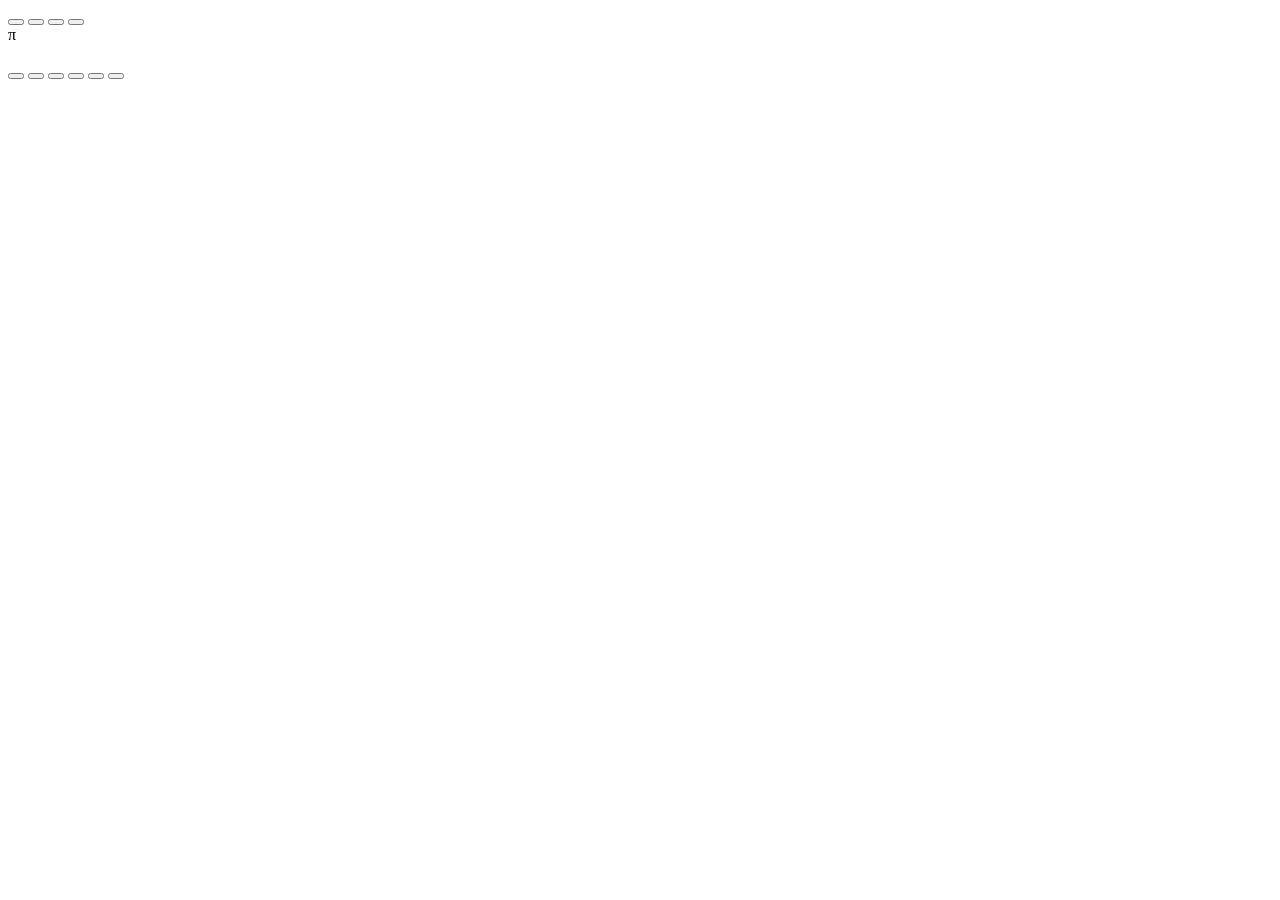
==== commit 18344d49: "feat(composer): show path references as compact inline chips - Build Attachment.FileRef metadata (ki" ====
--- a/src/main/resources/web/chat.html
+++ b/src/main/resources/web/chat.html
@@ -44,7 +44,8 @@
 
     <div id="composer-card">
       <div id="attachments" class="attachments" hidden></div>
-      <textarea id="input" rows="1" spellcheck="false"></textarea>
+      <div id="input" contenteditable="true" role="textbox" aria-multiline="true"
+           spellcheck="false"></div>
       <div id="controls">
         <button id="attach" class="pill" type="button"></button>
         <span class="control-divider"></span>
--- a/src/main/resources/web/app.css
+++ b/src/main/resources/web/app.css
@@ -51,7 +51,7 @@
 
 button, textarea { -webkit-font-smoothing: antialiased; }
 button { touch-action: manipulation; }
-button:focus-visible, input:focus-visible, textarea:focus-visible, summary:focus-visible, .edit-path:focus-visible {
+button:focus-visible, input:focus-visible, select:focus-visible, textarea:focus-visible, summary:focus-visible, .edit-path:focus-visible {
   outline: 2px solid var(--accent);
   outline-offset: 2px;
 }
@@ -282,6 +282,7 @@
 .provider-icon { background: var(--accent-tint); color: var(--accent); }
 .skill-icon { background: var(--success-bg); color: var(--success-fg); }
 .plugin-icon { background: color-mix(in srgb, var(--accent-soft) 14%, var(--input-bg)); color: var(--accent-soft); }
+.mcp-icon { background: color-mix(in srgb, var(--success-fg) 13%, var(--input-bg)); color: var(--success-fg); }
 .resource-copy { min-width: 0; flex: 1 1 auto; }
 .resource-name { display: flex; align-items: center; gap: 8px; font-weight: 620; }
 .resource-copy p { margin: 4px 0 0; color: var(--muted-fg); font-size: 0.9em; overflow-wrap: anywhere; }
@@ -294,12 +295,43 @@
 .resource-empty > span { font-size: 2em; color: var(--accent); opacity: 0.7; }
 .resource-empty p { max-width: 480px; margin: 10px 0; }
 
+.mcp-toolbar { align-items: center; }
+.mcp-search input { width: clamp(150px, 22vw, 260px); min-height: 34px; padding: 7px 10px; border: 1px solid var(--border); border-radius: 9px; outline: 0; background: var(--input-bg); color: var(--text-fg); font: inherit; }
+.mcp-search input:focus { border-color: var(--accent); box-shadow: 0 0 0 2px var(--accent-tint); }
+.mcp-list { display: grid; gap: 10px; }
+.mcp-card { position: relative; align-items: flex-start; margin-top: 0; }
+.mcp-card.is-disabled { opacity: 0.72; }
+.mcp-expand { display: grid; flex: 0 0 auto; place-items: center; width: 26px; height: 38px; padding: 0; border: 0; background: transparent; color: var(--muted-fg); cursor: pointer; }
+.mcp-expand svg { transition: transform 140ms ease; }
+.mcp-card.expanded .mcp-expand svg { transform: rotate(90deg); }
+.mcp-meta { display: flex; align-items: center; flex-wrap: wrap; gap: 7px; margin-top: 5px; }
+.mcp-meta code { min-width: 120px; max-width: 100%; flex: 1 1 240px; margin: 0; }
+.mcp-status-dot { width: 7px; height: 7px; margin-left: 2px; border-radius: 50%; background: var(--muted-fg); }
+.mcp-status-dot.configured { background: var(--success-fg); box-shadow: 0 0 0 3px var(--success-bg); }
+.mcp-status-dot.invalid { background: var(--error-fg); }
+.mcp-status-label { color: var(--muted-fg); font-size: 0.78em; font-weight: 500; }
+.mcp-status-label.configured { color: var(--success-fg); }
+.mcp-status-label.invalid { color: var(--error-fg); }
+.mcp-actions { align-items: center; }
+.mcp-actions .icon-button { display: grid; place-items: center; min-width: 34px; height: 34px; padding: 0; }
+.mcp-actions .danger-text { color: var(--error-fg); }
+.mcp-actions .resource-toggle { margin-left: 5px; align-self: center; }
+.mcp-details { margin-top: 12px; padding-top: 10px; border-top: 1px solid var(--divider); }
+.mcp-details dl { display: grid; gap: 7px; margin: 0; }
+.mcp-details dl > div { display: grid; grid-template-columns: 92px minmax(0, 1fr); gap: 10px; }
+.mcp-details dt { color: var(--muted-fg); }
+.mcp-details dd { min-width: 0; margin: 0; overflow-wrap: anywhere; }
+.mcp-details dd code { white-space: normal; }
+.mcp-note { margin-top: 18px; }
+.mcp-secret-grid { display: grid; grid-template-columns: repeat(2, minmax(0, 1fr)); gap: 12px; }
+.modal-hint { color: var(--muted-fg); }
+
 .install-card { display: grid; gap: 13px; }
 .field { display: grid; gap: 6px; color: var(--text-fg); font-weight: 600; }
 .field small, .field-hint { color: var(--muted-fg); font-size: 0.86em; font-weight: 400; }
 .field-hint { margin: -4px 0 14px; overflow-wrap: anywhere; }
 .field-hint.error { color: var(--error-fg); }
-.field input, .field textarea {
+.field input, .field select, .field textarea {
   width: 100%;
   min-height: 36px;
   padding: 8px 10px;
@@ -310,8 +342,18 @@
   color: var(--text-fg);
   font: var(--font);
 }
+.field select { appearance: none; padding-right: 34px; background-image: linear-gradient(45deg, transparent 50%, var(--muted-fg) 50%), linear-gradient(135deg, var(--muted-fg) 50%, transparent 50%); background-position: calc(100% - 16px) 15px, calc(100% - 11px) 15px; background-size: 5px 5px, 5px 5px; background-repeat: no-repeat; }
+.field select:disabled { color: var(--text-fg); opacity: 0.82; cursor: default; }
 .field textarea { resize: vertical; font: var(--mono); }
-.field input:focus, .field textarea:focus { border-color: var(--accent); box-shadow: 0 0 0 2px var(--accent-tint); }
+.field input:focus, .field select:focus, .field textarea:focus { border-color: var(--accent); box-shadow: 0 0 0 2px var(--accent-tint); }
+.compact-card { padding-bottom: 18px; }
+.commit-setting-grid { display: grid; grid-template-columns: repeat(2, minmax(0, 1fr)); gap: 20px; }
+.commit-prompt-card { padding-bottom: 14px; }
+.commit-prompt-field textarea { min-height: 132px; line-height: 1.65; }
+.commit-prompt-footer { display: flex; align-items: center; justify-content: space-between; gap: 16px; margin-top: 10px; }
+.commit-prompt-footer output { color: var(--muted-fg); font: var(--mono); }
+.settings-info { display: flex; align-items: center; gap: 10px; min-height: 48px; padding: 12px 16px; border: 1px solid var(--assistant-border); border-radius: 12px; background: var(--assistant-bg); color: var(--muted-fg); }
+.settings-info svg { flex: 0 0 auto; color: var(--accent); }
 .input-action { display: flex; gap: 8px; min-width: 0; }
 .input-action input { min-width: 0; flex: 1 1 auto; }
 .scope-options { display: flex; gap: 18px; color: var(--muted-fg); }
@@ -319,13 +361,22 @@
 
 .search-results { display: grid; gap: 6px; max-height: 260px; overflow: auto; }
 .search-results.large { max-height: 430px; }
-.search-result { display: flex; align-items: center; justify-content: space-between; gap: 12px; width: 100%; min-width: 0; padding: 10px 11px; border: 1px solid var(--divider); border-radius: 9px; background: var(--input-bg); color: var(--text-fg); text-align: left; }
+.skill-search-results { height: min(430px, calc(100vh - 300px)); min-height: 240px; contain: layout paint; }
+.search-result { display: flex; align-items: center; justify-content: space-between; gap: 12px; width: 100%; min-width: 0; padding: 10px 11px; border: 1px solid var(--divider); border-radius: 9px; background: var(--input-bg); color: var(--text-fg); text-align: left; content-visibility: auto; contain-intrinsic-size: 74px; }
 .search-result > div:first-child { min-width: 0; }
 .search-result code, .search-result small { display: block; color: var(--muted-fg); font: var(--mono); }
 .search-result p { margin: 3px 0; color: var(--muted-fg); font-size: 0.88em; }
 .search-result > div:last-child { display: flex; gap: 6px; }
 .result-button { font: inherit; cursor: pointer; }
 .result-button:hover { border-color: var(--accent-border); }
+.skill-modal-status { min-height: 20px; margin: -5px 0 -3px; color: var(--muted-fg); font-size: 0.86em; white-space: pre-wrap; overflow-wrap: anywhere; }
+.skill-modal-status.busy::before { content: ""; display: inline-block; width: 9px; height: 9px; margin-right: 7px; border: 2px solid var(--border); border-top-color: var(--accent); border-radius: 50%; animation: settings-spin 700ms linear infinite; }
+.skill-modal-status.error { color: var(--error-fg); }
+.skill-skeleton { display: grid; gap: 6px; }
+.skill-skeleton-row { display: grid; grid-template-columns: 1fr 86px 86px; gap: 9px; min-height: 72px; padding: 12px; border: 1px solid var(--divider); border-radius: 9px; }
+.skill-skeleton-row > * { display: block; align-self: center; height: 12px; border-radius: 6px; background: var(--pill-bg); }
+.skill-skeleton-row i { width: 68%; }
+.skill-skeleton-row span, .skill-skeleton-row b { height: 30px; }
 
 .modal-backdrop { position: fixed; z-index: 50; inset: 0; display: grid; place-items: center; padding: 28px; background: rgba(0, 0, 0, 0.52); }
 .modal-backdrop[hidden] { display: none; }
@@ -353,8 +404,14 @@
   .page-heading-actions { flex-direction: column; }
   .header-actions { justify-content: flex-start; }
   .choice-grid.three { grid-template-columns: 1fr; }
+  .commit-setting-grid { grid-template-columns: 1fr; }
   .resource-card { align-items: flex-start; flex-wrap: wrap; }
   .resource-actions { width: 100%; padding-left: 52px; }
+  .mcp-toolbar { width: 100%; flex-wrap: wrap; }
+  .mcp-search { flex: 1 1 180px; }
+  .mcp-search input { width: 100%; }
+  .mcp-actions { padding-left: 78px; }
+  .mcp-secret-grid { grid-template-columns: 1fr; }
   .range-row { align-items: flex-start; flex-direction: column; }
 }
 
@@ -608,6 +665,56 @@
 }
 .msg-user .bubble p:first-child { margin-top: 0; }
 .msg-user .bubble p:last-child { margin-bottom: 0; }
+.message-actions {
+  display: flex;
+  align-items: center;
+  justify-content: flex-end;
+  min-height: 32px;
+  margin-top: 8px;
+}
+.message-copy {
+  display: inline-flex;
+  align-items: center;
+  justify-content: center;
+  gap: 6px;
+  min-width: 76px;
+  min-height: 32px;
+  padding: 4px 10px;
+  border: 1px solid rgba(255, 255, 255, 0.18);
+  border-radius: 7px;
+  background: rgba(255, 255, 255, 0.09);
+  color: rgba(255, 255, 255, 0.78);
+  cursor: pointer;
+  font: inherit;
+  font-size: 0.82em;
+  font-weight: 550;
+  line-height: 1;
+  transition: background-color 150ms ease, border-color 150ms ease, color 150ms ease;
+}
+.message-copy svg {
+  width: 14px;
+  height: 14px;
+  flex: 0 0 auto;
+  fill: none;
+  stroke: currentColor;
+  stroke-width: 1.5;
+  stroke-linecap: round;
+  stroke-linejoin: round;
+}
+.message-copy .check-icon { display: none; }
+.message-copy:hover {
+  border-color: rgba(255, 255, 255, 0.30);
+  background: rgba(255, 255, 255, 0.15);
+  color: #fff;
+}
+.message-copy:active { background: rgba(255, 255, 255, 0.20); }
+.message-copy.copied {
+  border-color: rgba(255, 255, 255, 0.26);
+  background: rgba(255, 255, 255, 0.13);
+  color: #fff;
+}
+.message-copy.copied .copy-icon { display: none; }
+.message-copy.copied .check-icon { display: block; }
 .attached { opacity: 0.82; font-size: 0.88em; }
 
 .msg-notice { padding: 4px 0; color: var(--muted-fg); font-size: 0.86em; text-align: center; }
@@ -835,24 +942,40 @@
   background: linear-gradient(180deg, transparent 0, var(--chat-bg) 18px);
 }
 
-.attachments { display: flex; flex-wrap: wrap; gap: 6px; margin-bottom: 8px; }
+.attachments { display: flex; flex-wrap: wrap; gap: 4px; margin-bottom: 4px; }
 .attachments[hidden] { display: none; }
 .chip {
-  display: flex;
-  align-items: center;
-  gap: 6px;
+  display: inline-flex;
+  align-items: center;
+  gap: 4px;
+  max-width: min(330px, 100%);
   background: var(--pill-bg);
   border: 1px solid var(--border);
+  border-radius: 5px;
+  min-height: 22px;
+  padding: 1px 3px 1px 5px;
+  font-size: 0.76em;
+  line-height: 1.2;
+}
+.chip-icon { display: grid; place-items: center; flex: 0 0 auto; color: var(--accent); }
+.chip-icon svg { width: 11px; height: 11px; }
+.chip-folder .chip-icon { color: var(--accent); }
+.chip-file .chip-icon { color: var(--accent); }
+.chip-name { min-width: 0; overflow: hidden; text-overflow: ellipsis; white-space: nowrap; }
+.chip-range {
+  flex: 0 0 auto;
+  padding: 1px 5px;
   border-radius: 999px;
-  min-height: 30px;
-  padding: 3px 5px 3px 10px;
-  font-size: 0.85em;
+  background: var(--accent-tint);
+  color: var(--accent);
+  font-size: 0.92em;
+  font-variant-numeric: tabular-nums;
 }
 .chip button {
   display: grid;
   place-items: center;
-  width: 24px;
-  height: 24px;
+  width: 18px;
+  height: 18px;
   padding: 0;
   background: transparent;
   border: 0;
@@ -860,7 +983,7 @@
   color: var(--muted-fg);
   cursor: pointer;
 }
-.chip button svg { width: 15px; height: 15px; }
+.chip button svg { width: 10px; height: 10px; }
 .chip button:hover { background: var(--pill-hover-bg); color: var(--text-fg); }
 
 /*
@@ -886,7 +1009,6 @@
   background: transparent;
   border: none;
   outline: none;
-  resize: none;
   display: block;
   color: var(--text-fg);
   font: var(--font);
@@ -896,8 +1018,61 @@
   /* Grows with the message; capped so the transcript keeps its room. */
   max-height: 180px;
   overflow-y: auto;
-}
-#input::placeholder { color: var(--muted-fg); opacity: 0.78; }
+  white-space: pre-wrap;
+  overflow-wrap: anywhere;
+}
+#input:empty::before {
+  content: attr(data-placeholder);
+  color: var(--muted-fg);
+  opacity: 0.78;
+  pointer-events: none;
+}
+
+/* File references inserted from the IDE live in the sentence at the saved caret. */
+.inline-ref {
+  display: inline-flex;
+  align-items: center;
+  gap: 3px;
+  max-width: min(260px, 70%);
+  min-height: 20px;
+  margin: 1px 2px;
+  padding: 0 2px 0 5px;
+  border: 1px solid var(--border);
+  border-radius: 5px;
+  background: var(--pill-bg);
+  color: var(--text-fg);
+  font-size: 0.78em;
+  line-height: 18px;
+  vertical-align: baseline;
+  white-space: nowrap;
+  user-select: all;
+}
+.inline-ref-icon { display: inline-grid; place-items: center; color: var(--accent); }
+.inline-ref-icon svg { width: 10px; height: 10px; }
+.inline-ref-name { min-width: 0; overflow: hidden; text-overflow: ellipsis; }
+.inline-ref-range {
+  flex: 0 0 auto;
+  padding: 0 4px;
+  border-radius: 999px;
+  background: var(--accent-tint);
+  color: var(--accent);
+  font-size: 0.92em;
+  font-variant-numeric: tabular-nums;
+}
+.inline-ref button {
+  display: inline-grid;
+  place-items: center;
+  width: 16px;
+  height: 16px;
+  padding: 0;
+  border: 0;
+  border-radius: 999px;
+  background: transparent;
+  color: var(--muted-fg);
+  cursor: pointer;
+}
+.inline-ref button svg { width: 9px; height: 9px; }
+.inline-ref button:hover { background: var(--pill-hover-bg); color: var(--text-fg); }
 
 #controls {
   display: flex;
